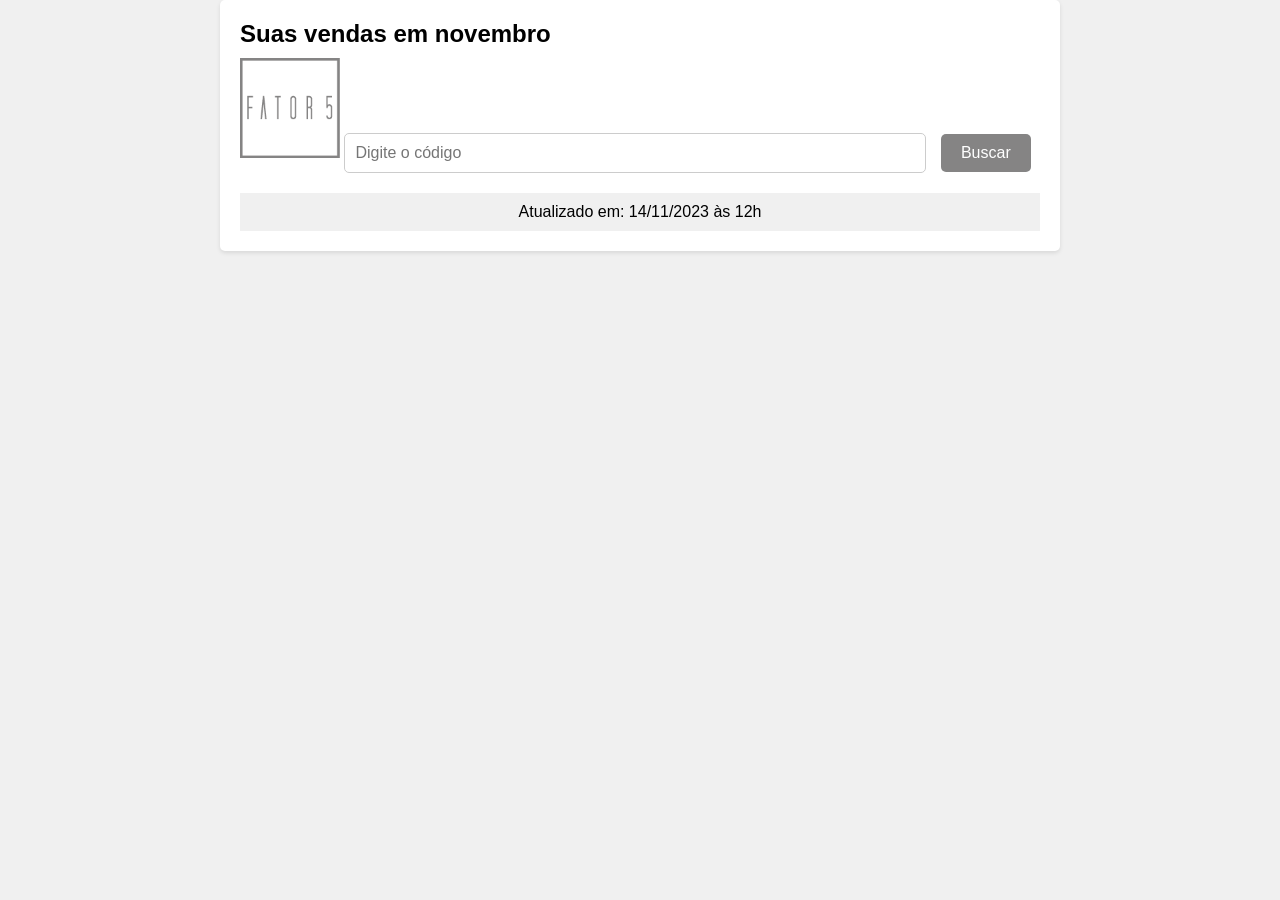
==== index.html @ 154b2388 "Update index.html" ====
<!DOCTYPE html>
<html lang="pt">
<head>
    <meta charset="UTF-8">
    <meta name="viewport" content="width=device-width, initial-scale=1.0">
    <title>Consulta de Vendas</title>
    <link rel="stylesheet" href="styles.css">
</head>
<body>
    <!-- Container principal -->
    <div class="container">
        <!-- Título da página -->
        <h1>Suas vendas em novembro</h1>
        <img src="asset/logo.png" alt="logotipo" width="100" height="100">
        <!-- Campo de entrada de código -->
        <input type="text" id="codigoInput" placeholder="Digite o código">
        <!-- Botão para buscar -->
        <button id="buscarButton">Buscar</button>
        <!-- Resultado da busca -->
        <div id="resultado"></div>
        <footer>
            <span>Atualizado em: 14/11/2023 às 12h</span>
        </footer>
    </div>
    <!-- Incluindo o script JavaScript -->
    <script src="script.js"></script>
</body>
</html>
---- styles.css ----
/* Reset de estilos para garantir consistência */
body, h1, p {
    margin: 0;
    padding: 0;
}

body {
    font-family: Arial, sans-serif;
    background-color: #f0f0f0;
}

/* Estilos para o container principal */
.container {
    max-width: 800px;
    margin: 0 auto;
    padding: 20px;
    background-color: #ffffff;
    border-radius: 5px;
    box-shadow: 0px 2px 4px rgba(0, 0, 0, 0.1);
}

/* Estilos para o título */
h1 {
    font-size: 24px;
    margin-bottom: 10px;
}

/* Estilos para a entrada de texto */
input {
    padding: 10px;
    font-size: 16px;
    border: 1px solid #ccc;
    border-radius: 5px;
    width: 70%;
    margin-right: 10px;
}

/* Estilos para o botão */
button {
    padding: 10px 20px;
    font-size: 16px;
    background-color: #858484;
    color: #ffffff;
    border: none;
    border-radius: 5px;
    cursor: pointer;
}

/* Estilos de hover para o botão */
button:hover {
    background-color: #0056b3;
}

/* Estilos para o resultado da busca */
#resultado {
    margin-top: 20px;
}

/* Estilos para texto em negrito */
strong {
    font-weight: bold;
}

/* Estilos para o rodapé */
footer {
    text-align: center;
    padding: 10px;
    background-color: #f0f0f0;
}

/* Responsividade para telas menores */
@media screen and (max-width: 600px) {
    input {
        width: 90%;
        margin-right: 0;
        margin-bottom: 10px;
    }
}
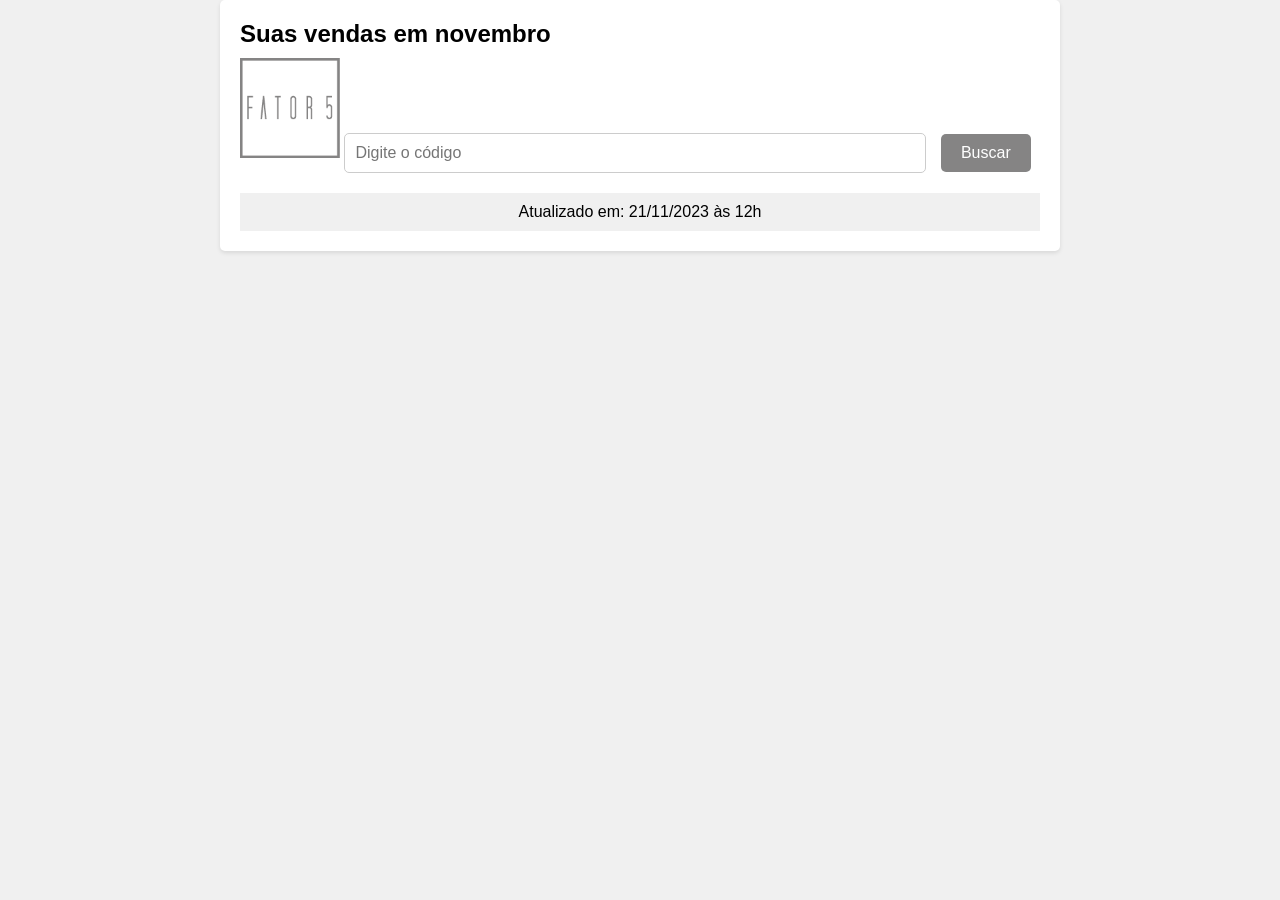
==== commit 64a12e7c: "Update index.html" ====
--- a/index.html
+++ b/index.html
@@ -19,7 +19,7 @@
         <!-- Resultado da busca -->
         <div id="resultado"></div>
         <footer>
-            <span>Atualizado em: 14/11/2023 às 12h</span>
+            <span>Atualizado em: 21/11/2023 às 12h</span>
         </footer>
     </div>
     <!-- Incluindo o script JavaScript -->
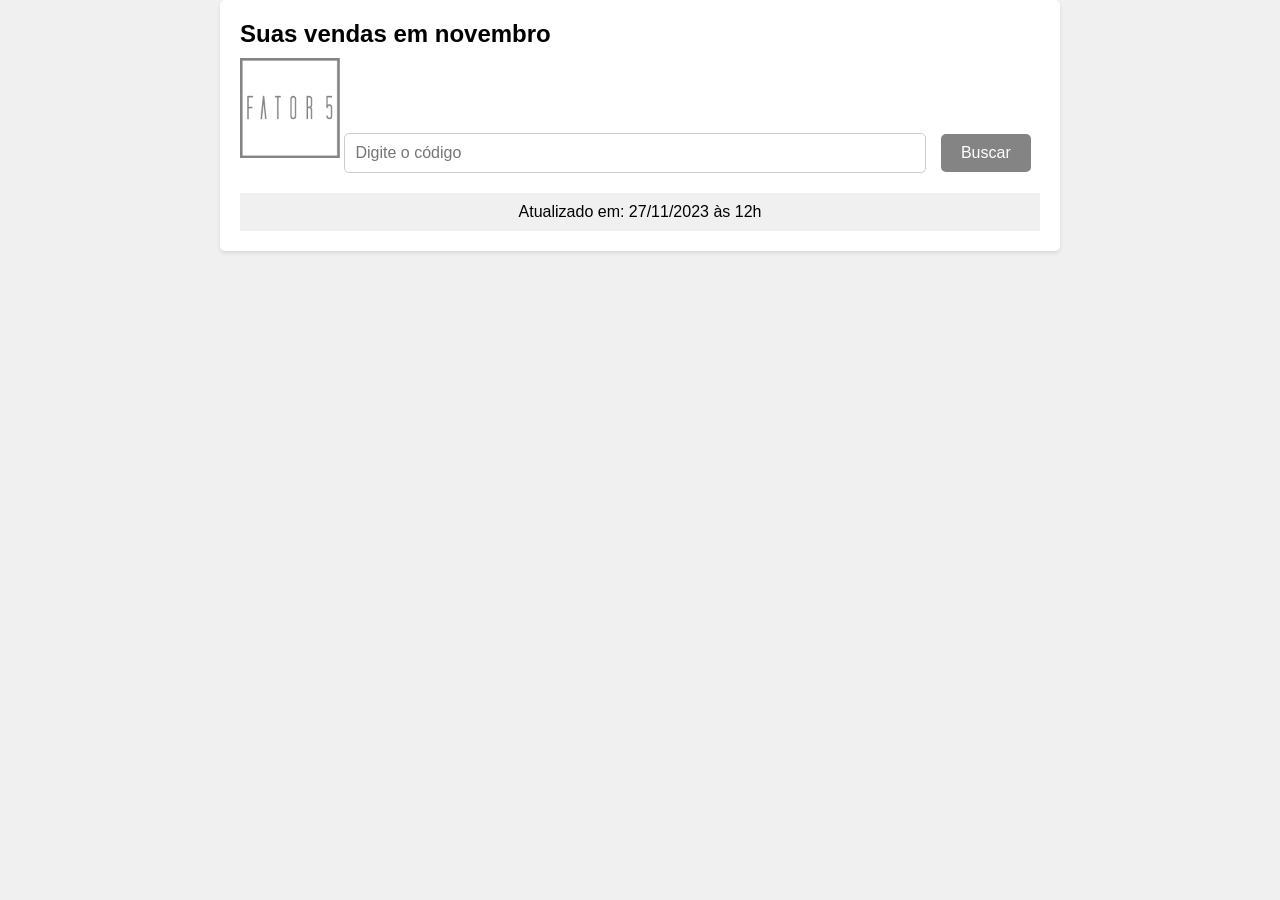
==== commit 0f37ee81: "Update index.html" ====
--- a/index.html
+++ b/index.html
@@ -19,7 +19,7 @@
         <!-- Resultado da busca -->
         <div id="resultado"></div>
         <footer>
-            <span>Atualizado em: 21/11/2023 às 12h</span>
+            <span>Atualizado em: 27/11/2023 às 12h</span>
         </footer>
     </div>
     <!-- Incluindo o script JavaScript -->
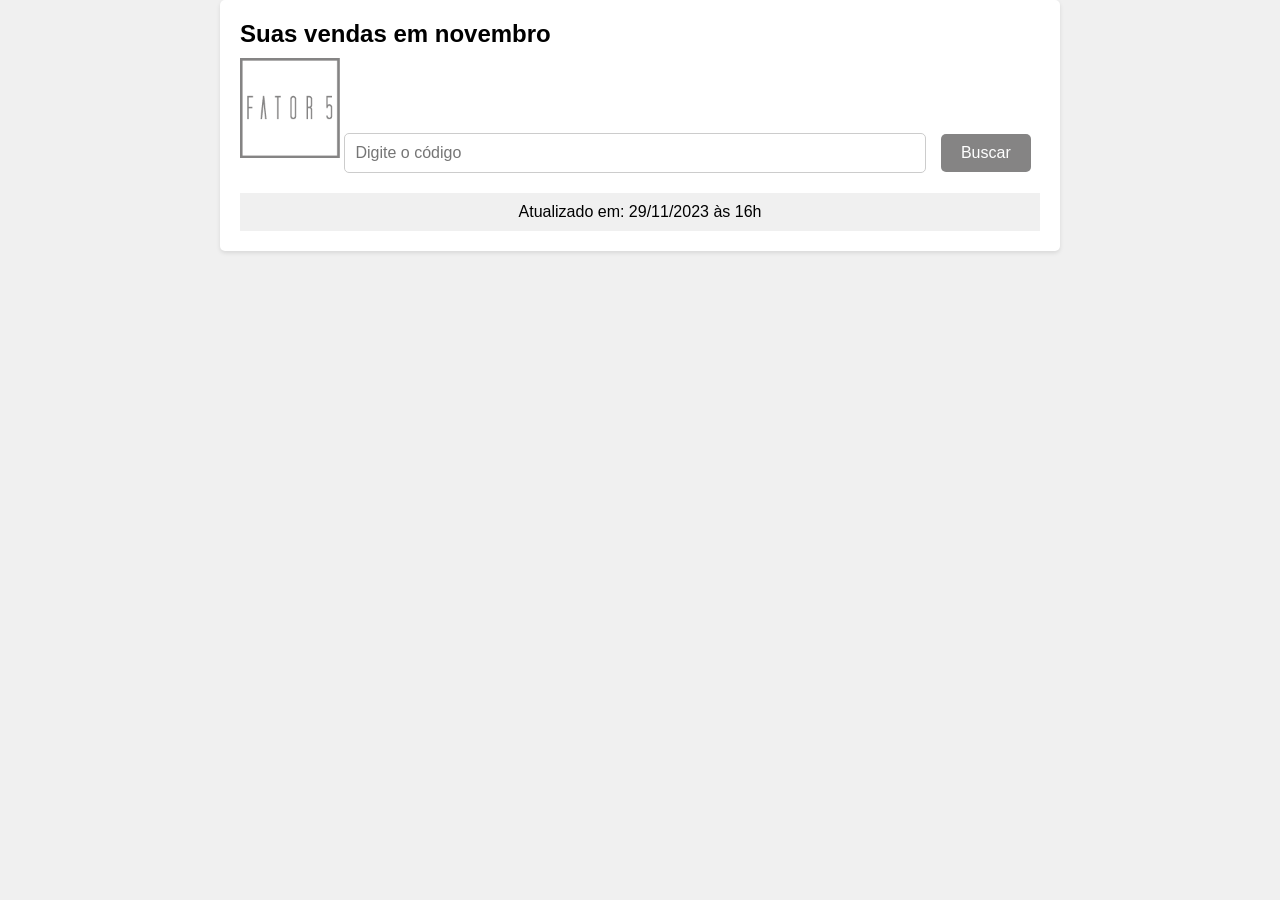
==== commit 438d1822: "Update index.html" ====
--- a/index.html
+++ b/index.html
@@ -19,7 +19,7 @@
         <!-- Resultado da busca -->
         <div id="resultado"></div>
         <footer>
-            <span>Atualizado em: 27/11/2023 às 12h</span>
+            <span>Atualizado em: 29/11/2023 às 16h</span>
         </footer>
     </div>
     <!-- Incluindo o script JavaScript -->
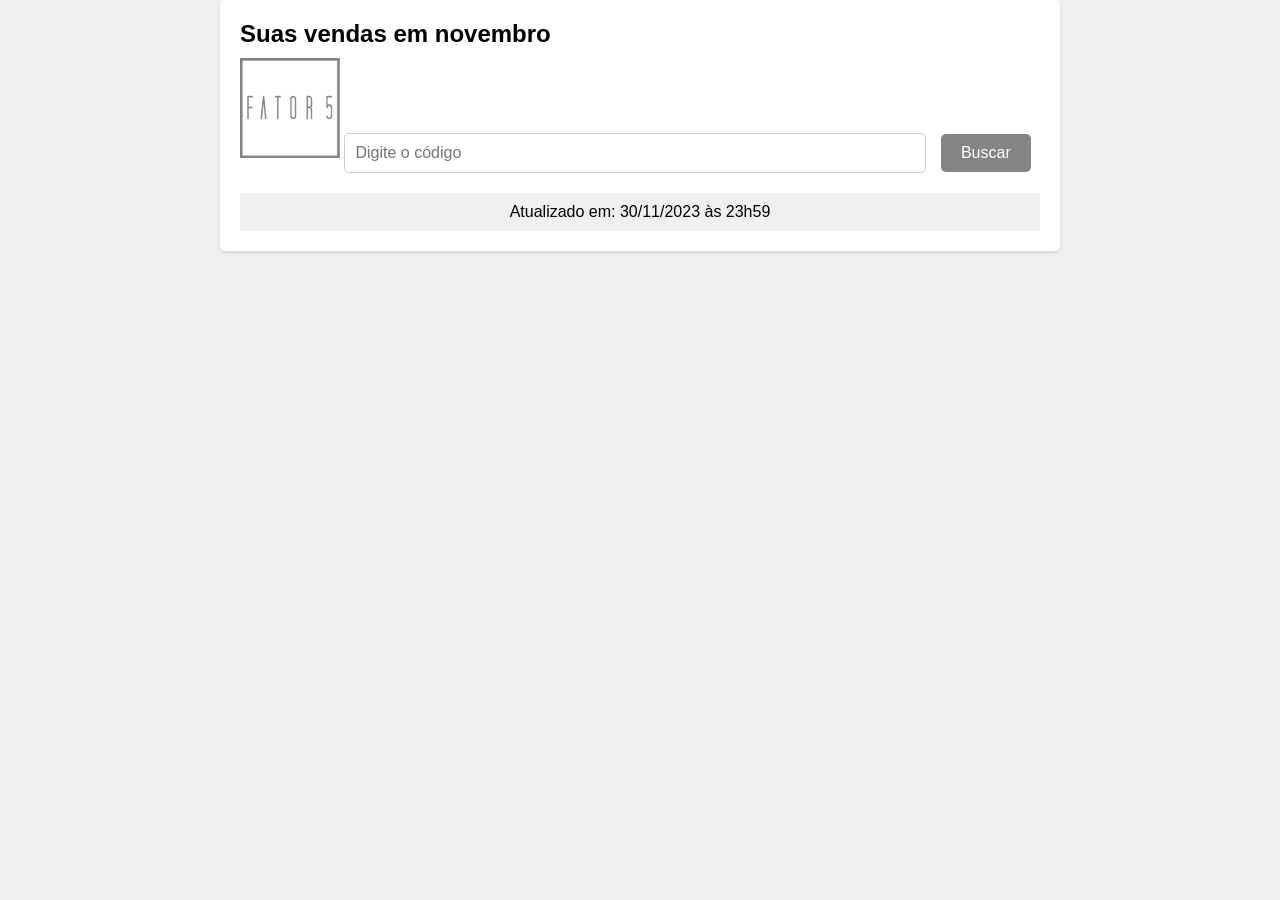
==== commit 66280efa: "Update index.html" ====
--- a/index.html
+++ b/index.html
@@ -19,7 +19,7 @@
         <!-- Resultado da busca -->
         <div id="resultado"></div>
         <footer>
-            <span>Atualizado em: 29/11/2023 às 16h</span>
+            <span>Atualizado em: 30/11/2023 às 23h59</span>
         </footer>
     </div>
     <!-- Incluindo o script JavaScript -->
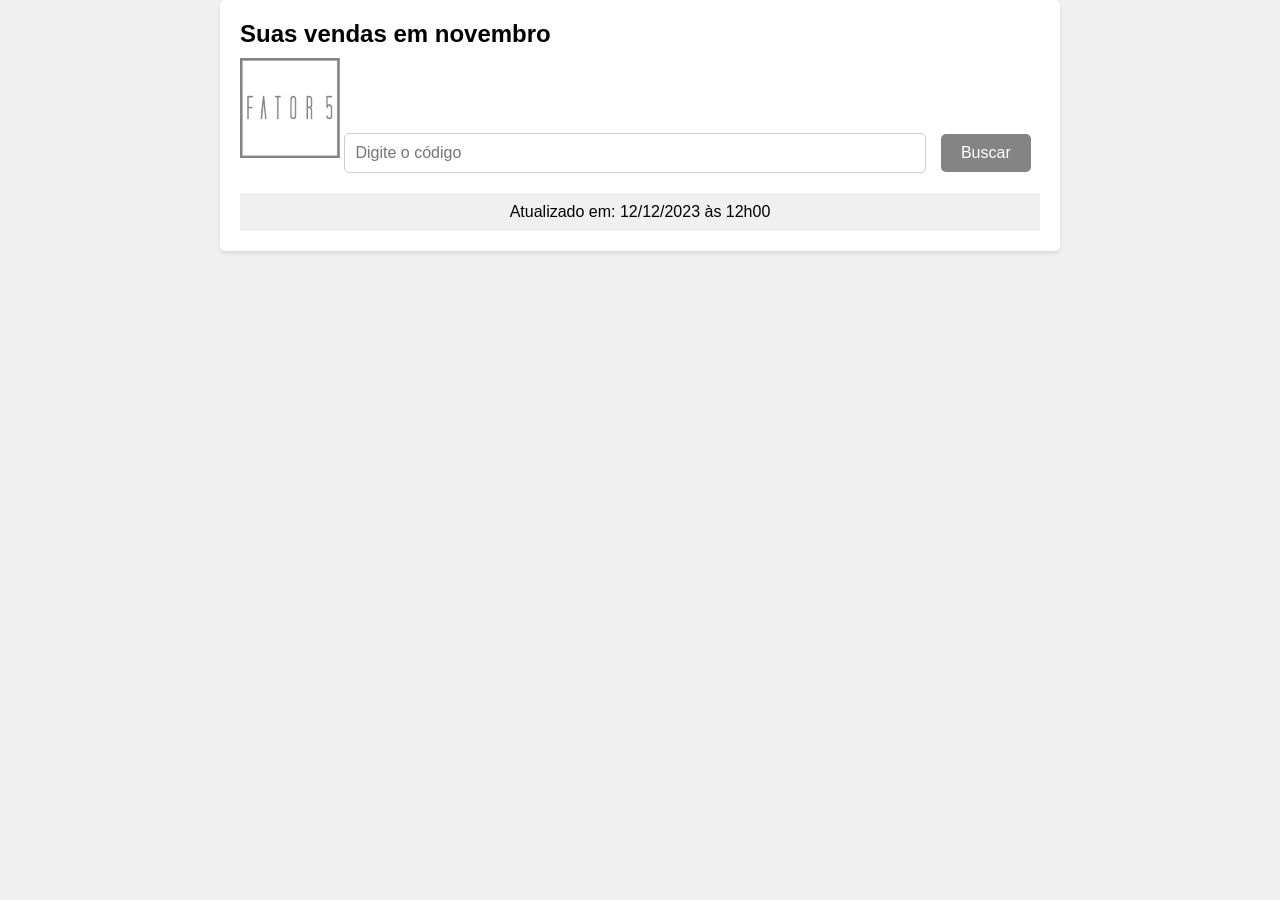
==== commit f8cc448b: "Update index.html" ====
--- a/index.html
+++ b/index.html
@@ -19,7 +19,7 @@
         <!-- Resultado da busca -->
         <div id="resultado"></div>
         <footer>
-            <span>Atualizado em: 30/11/2023 às 23h59</span>
+            <span>Atualizado em: 12/12/2023 às 12h00</span>
         </footer>
     </div>
     <!-- Incluindo o script JavaScript -->
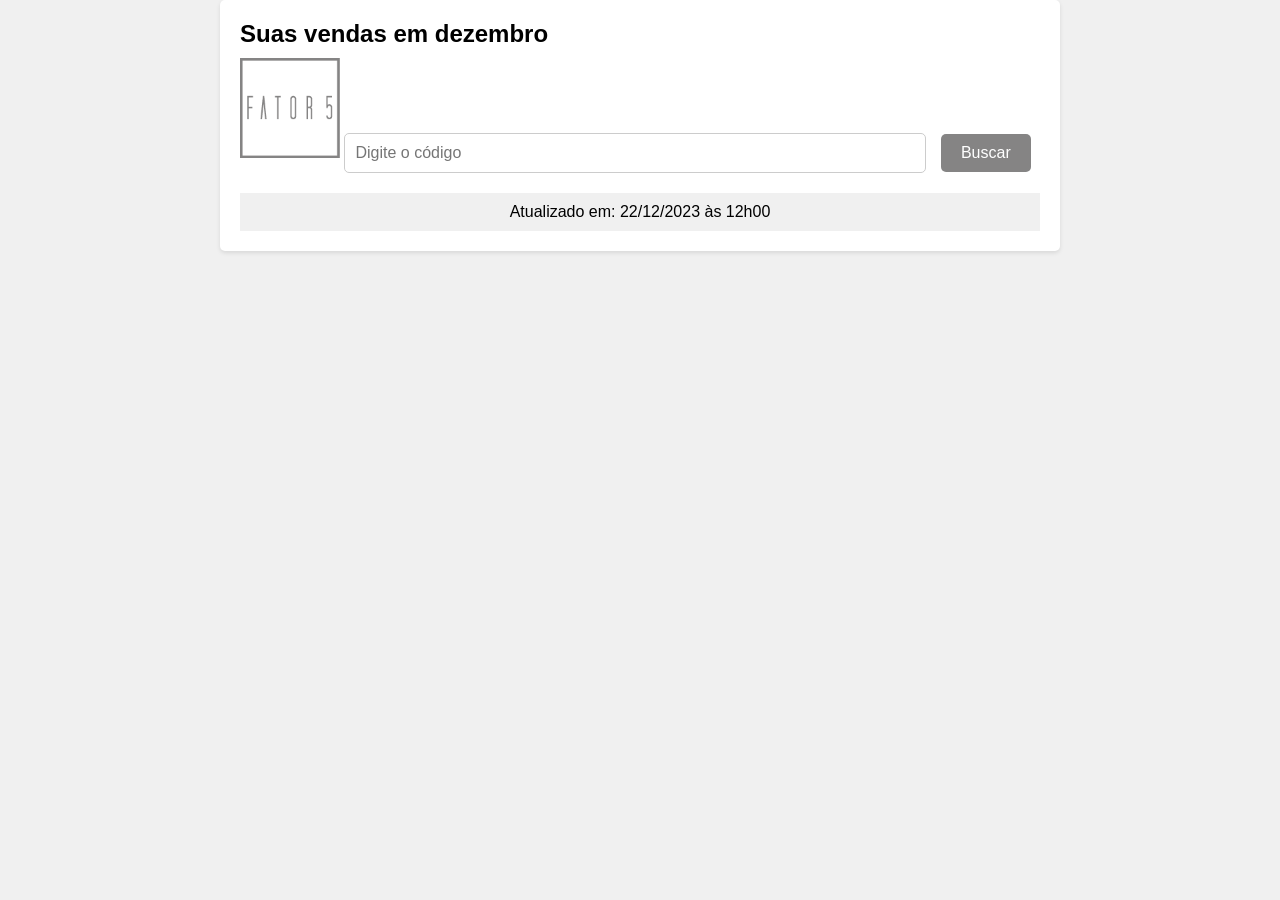
==== commit b719eaa3: "Update index.html" ====
--- a/index.html
+++ b/index.html
@@ -10,7 +10,7 @@
     <!-- Container principal -->
     <div class="container">
         <!-- Título da página -->
-        <h1>Suas vendas em novembro</h1>
+        <h1>Suas vendas em dezembro</h1>
         <img src="asset/logo.png" alt="logotipo" width="100" height="100">
         <!-- Campo de entrada de código -->
         <input type="text" id="codigoInput" placeholder="Digite o código">
@@ -19,7 +19,7 @@
         <!-- Resultado da busca -->
         <div id="resultado"></div>
         <footer>
-            <span>Atualizado em: 12/12/2023 às 12h00</span>
+            <span>Atualizado em: 22/12/2023 às 12h00</span>
         </footer>
     </div>
     <!-- Incluindo o script JavaScript -->
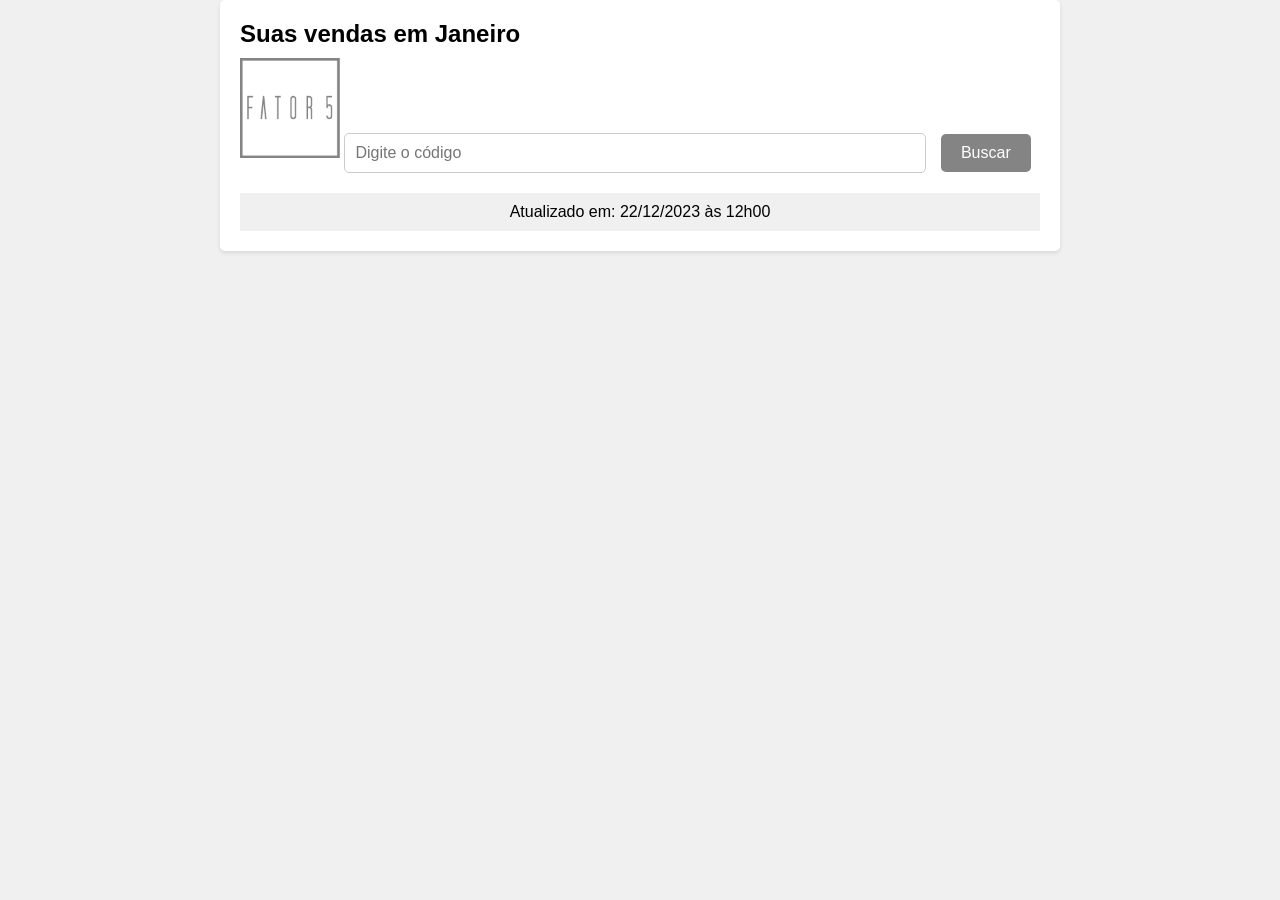
==== commit 89e7f62b: "Update index.html" ====
--- a/index.html
+++ b/index.html
@@ -10,7 +10,7 @@
     <!-- Container principal -->
     <div class="container">
         <!-- Título da página -->
-        <h1>Suas vendas em dezembro</h1>
+        <h1>Suas vendas em Janeiro</h1>
         <img src="asset/logo.png" alt="logotipo" width="100" height="100">
         <!-- Campo de entrada de código -->
         <input type="text" id="codigoInput" placeholder="Digite o código">
